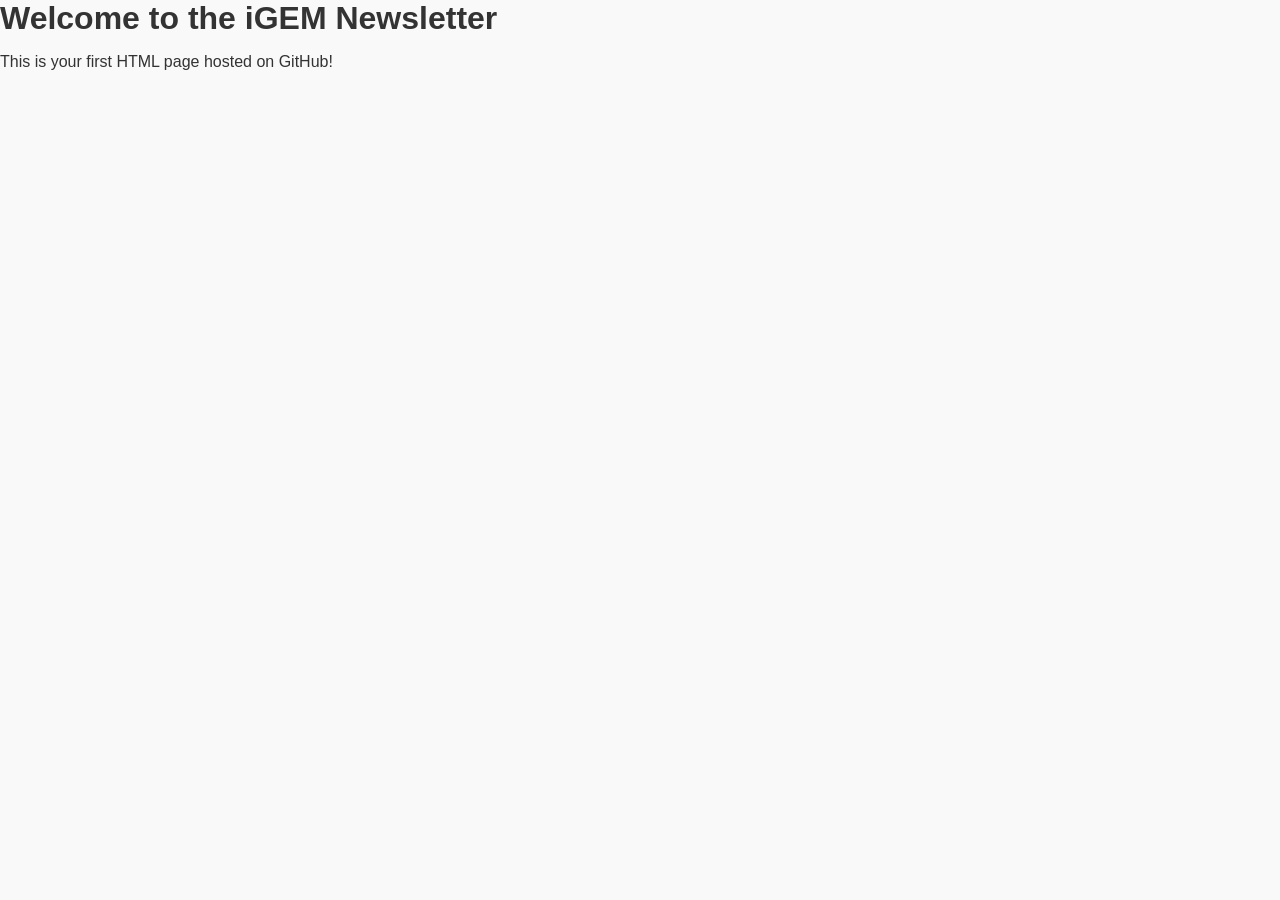
==== index.html @ 49c3a988 "Update index.html" ====
<!DOCTYPE html>
<html lang="en">
<head>
    <meta charset="UTF-8">
    <meta name="viewport" content="width=device-width, initial-scale=1.0">
    <title>iGEM Newsletter</title>
    <link rel="stylesheet" href="style.css">
</head>
<body>
    <h1>Welcome to the iGEM Newsletter</h1>
    <p>This is your first HTML page hosted on GitHub!</p>
</body>
</html>
---- style.css ----
body {
    font-family: Arial, sans-serif;
    background-color: #f9f9f9;
    color: #333;
    margin: 0;
    padding: 0;
}

header {
    background-color: #0077b6;
    color: white;
    text-align: center;
    padding: 1rem;
}

h1 {
    margin: 0;
    font-size: 2rem;
}

section {
    padding: 1.5rem;
    max-width: 800px;
    margin: auto;
}

article {
    background: white;
    border-radius: 8px;
    box-shadow: 0 2px 5px rgba(0,0,0,0.1);
    margin-bottom: 1.5rem;
    padding: 1rem;
}
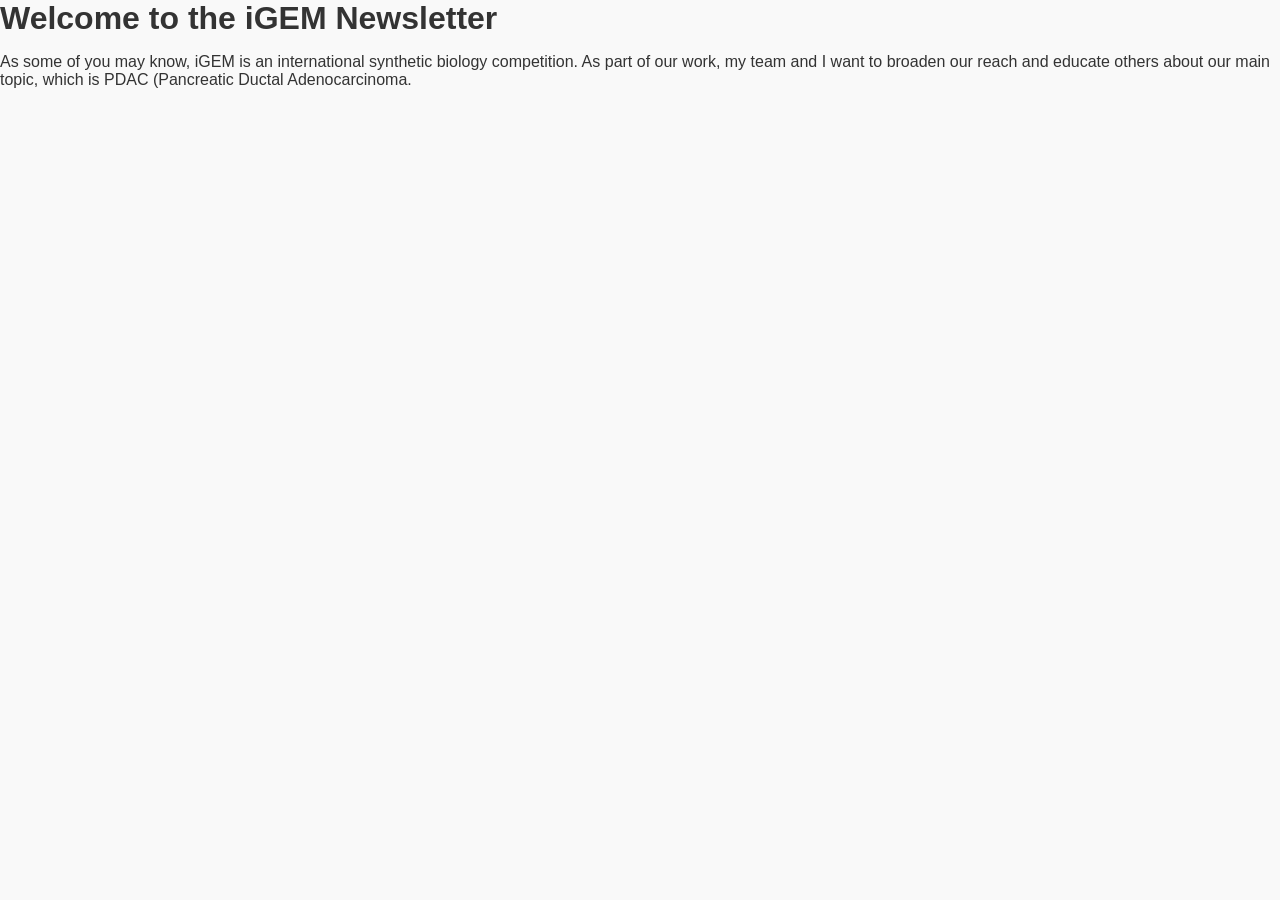
==== commit 5c877925: "Update index.html" ====
--- a/index.html
+++ b/index.html
@@ -8,6 +8,9 @@
 </head>
 <body>
     <h1>Welcome to the iGEM Newsletter</h1>
-    <p>This is your first HTML page hosted on GitHub!</p>
+    <p>As some of you may know, iGEM is an international synthetic biology competition. 
+        As part of our work, my team and I want to broaden our reach and educate others
+        about our main topic, which is PDAC (Pancreatic Ductal Adenocarcinoma.
+    </p>
 </body>
 </html>
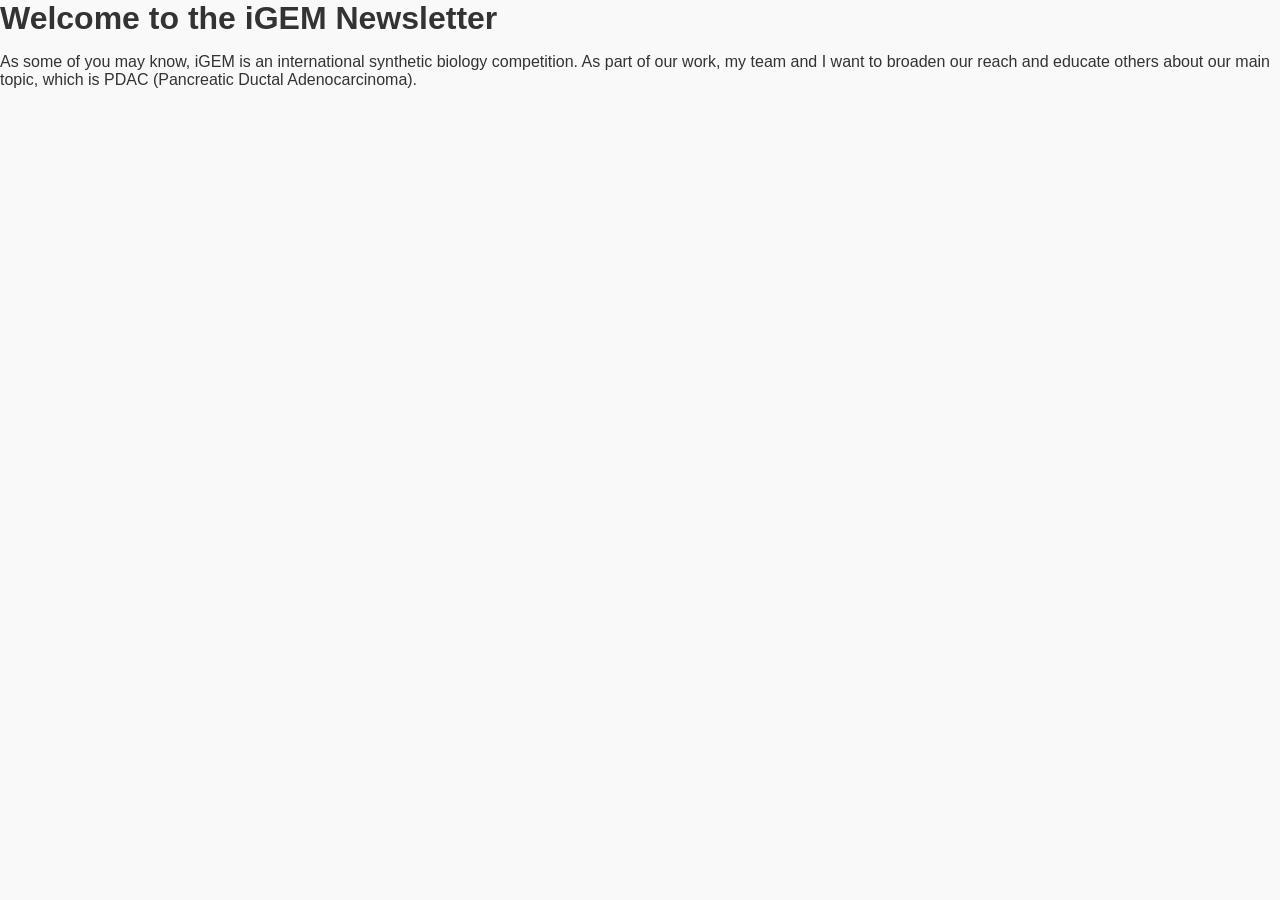
==== commit 1227a831: "Update index.html" ====
--- a/index.html
+++ b/index.html
@@ -10,7 +10,7 @@
     <h1>Welcome to the iGEM Newsletter</h1>
     <p>As some of you may know, iGEM is an international synthetic biology competition. 
         As part of our work, my team and I want to broaden our reach and educate others
-        about our main topic, which is PDAC (Pancreatic Ductal Adenocarcinoma.
+        about our main topic, which is PDAC (Pancreatic Ductal Adenocarcinoma).
     </p>
 </body>
 </html>
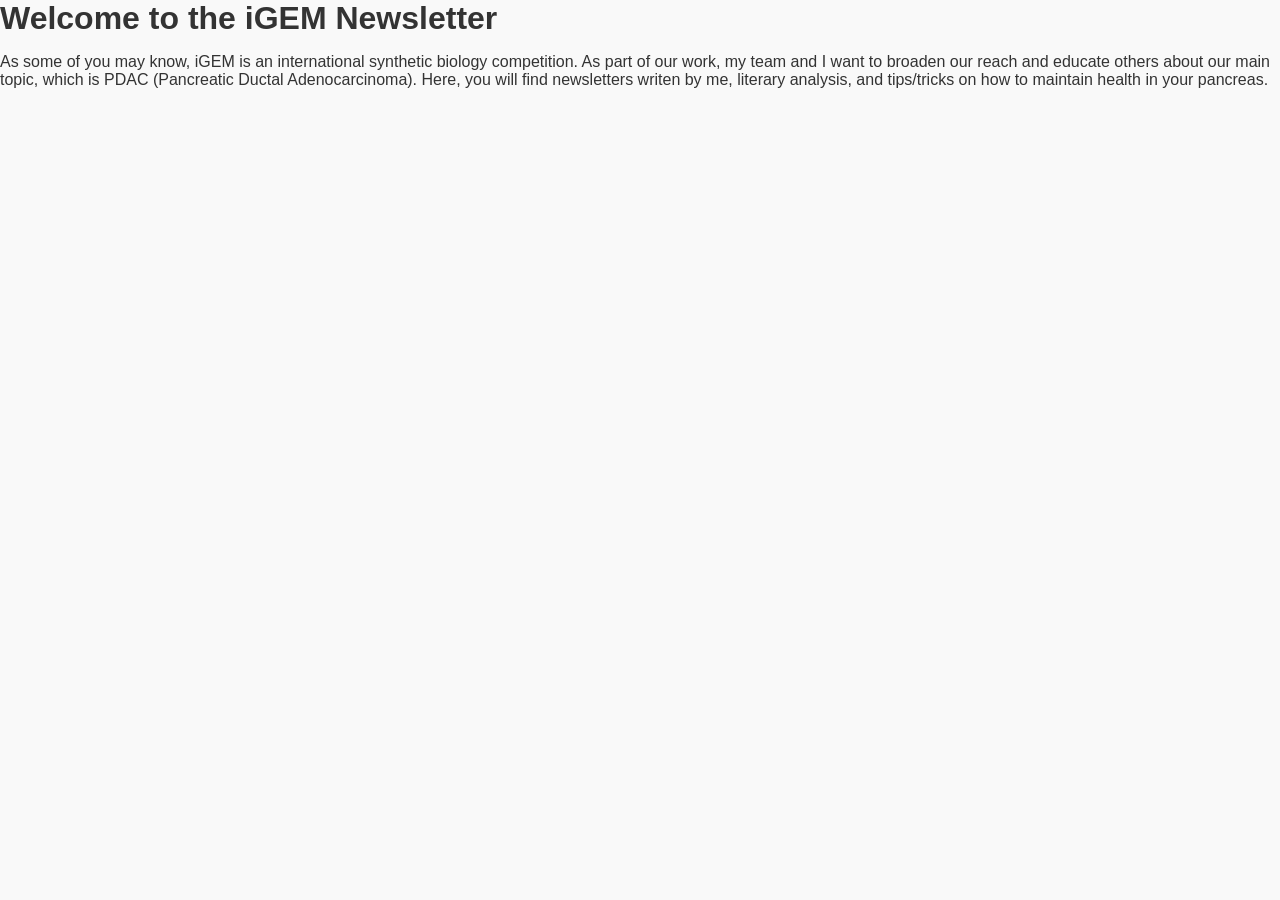
==== commit 5ad21293: "Update index.html" ====
--- a/index.html
+++ b/index.html
@@ -8,9 +8,12 @@
 </head>
 <body>
     <h1>Welcome to the iGEM Newsletter</h1>
+    
     <p>As some of you may know, iGEM is an international synthetic biology competition. 
         As part of our work, my team and I want to broaden our reach and educate others
-        about our main topic, which is PDAC (Pancreatic Ductal Adenocarcinoma).
+        about our main topic, which is PDAC (Pancreatic Ductal Adenocarcinoma). Here, you
+        will find newsletters writen by me, literary analysis, and tips/tricks on how to 
+        maintain health in your pancreas.
     </p>
 </body>
 </html>
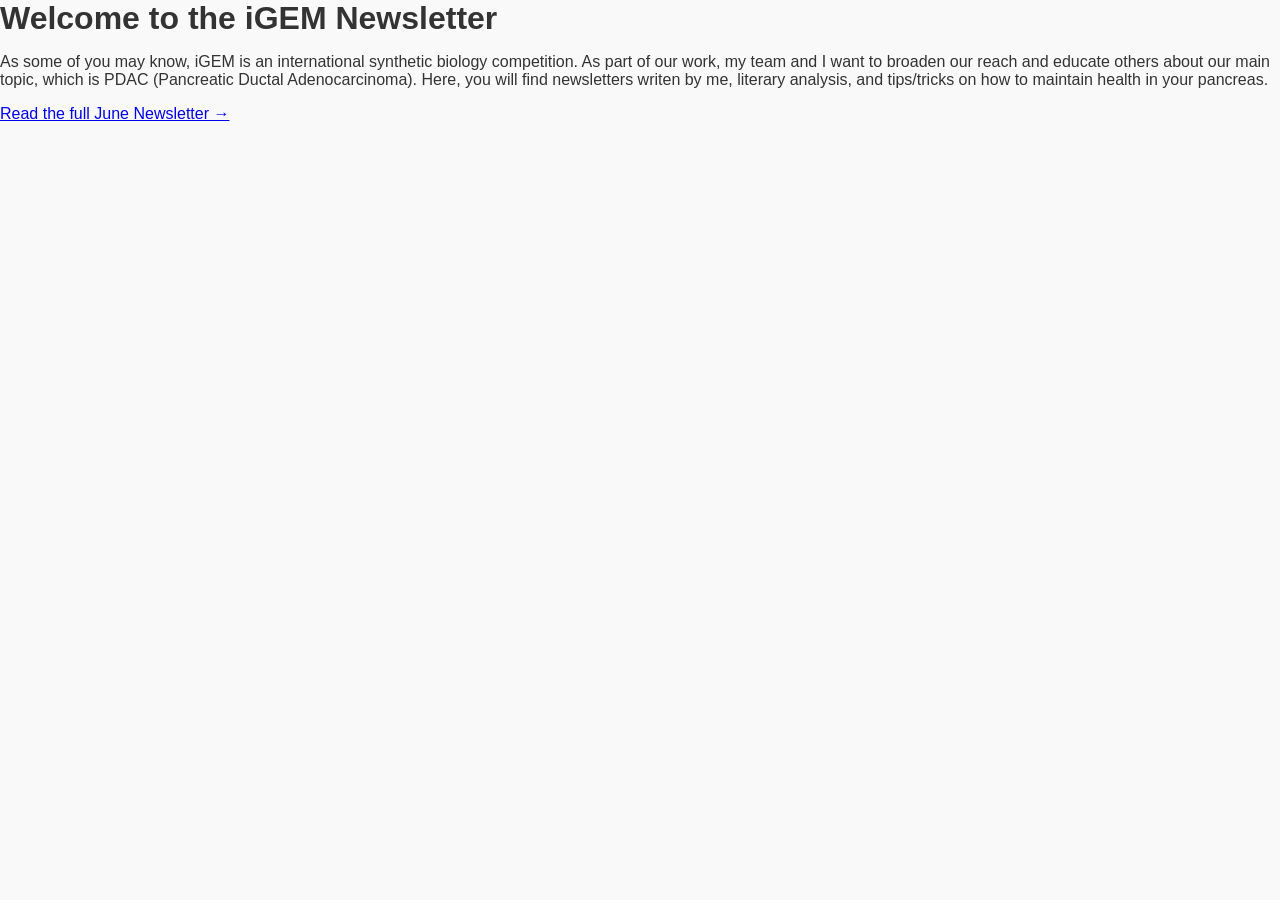
==== commit 729e6dd6: "Update index.html" ====
--- a/index.html
+++ b/index.html
@@ -15,5 +15,8 @@
         will find newsletters writen by me, literary analysis, and tips/tricks on how to 
         maintain health in your pancreas.
     </p>
+
+    <p><a href="newsletter.html">Read the full June Newsletter →</a></p>
+
 </body>
 </html>
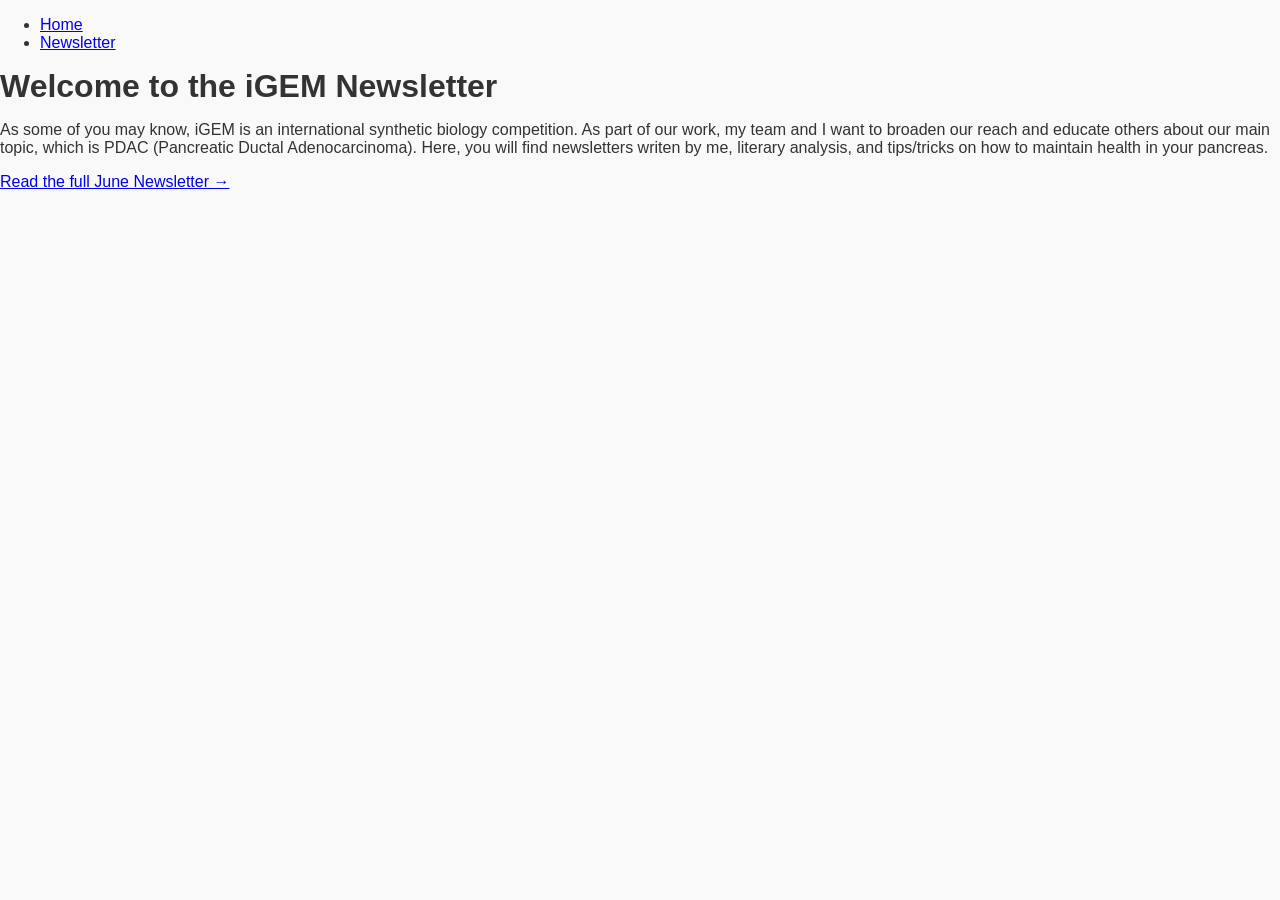
==== commit 9ce5cf99: "Update index.html" ====
--- a/index.html
+++ b/index.html
@@ -7,6 +7,13 @@
     <link rel="stylesheet" href="style.css">
 </head>
 <body>
+    <nav>
+    <ul>
+        <li><a href="index.html">Home</a></li>
+        <li><a href="newsletter.html">Newsletter</a></li>
+    </ul>
+</nav>
+    
     <h1>Welcome to the iGEM Newsletter</h1>
     
     <p>As some of you may know, iGEM is an international synthetic biology competition. 
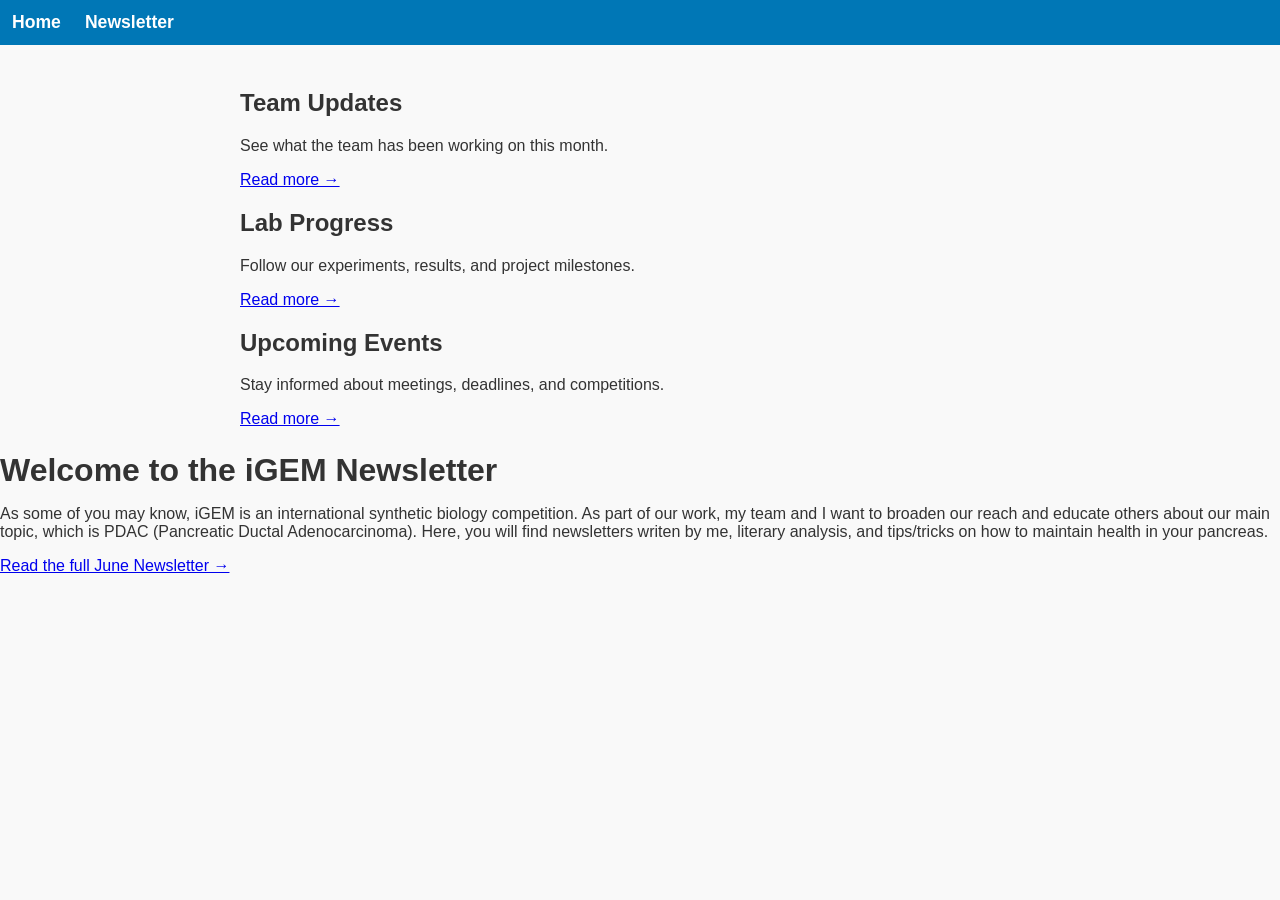
==== commit 44e123f7: "Update index.html" ====
--- a/index.html
+++ b/index.html
@@ -13,6 +13,28 @@
         <li><a href="newsletter.html">Newsletter</a></li>
     </ul>
 </nav>
+
+    <section class="categories">
+
+    <div class="category-box">
+        <h2>Team Updates</h2>
+        <p>See what the team has been working on this month.</p>
+        <a href="newsletter.html">Read more →</a>
+    </div>
+
+    <div class="category-box">
+        <h2>Lab Progress</h2>
+        <p>Follow our experiments, results, and project milestones.</p>
+        <a href="newsletter.html">Read more →</a>
+    </div>
+
+    <div class="category-box">
+        <h2>Upcoming Events</h2>
+        <p>Stay informed about meetings, deadlines, and competitions.</p>
+        <a href="newsletter.html">Read more →</a>
+    </div>
+
+</section>
     
     <h1>Welcome to the iGEM Newsletter</h1>
     
--- a/style.css
+++ b/style.css
@@ -31,3 +31,27 @@
     margin-bottom: 1.5rem;
     padding: 1rem;
 }
+
+nav {
+    background-color: #0077b6;
+    padding: 0.75rem;
+}
+
+nav ul {
+    list-style: none;
+    margin: 0;
+    padding: 0;
+    display: flex;
+    gap: 1.5rem;
+}
+
+nav a {
+    color: white;
+    text-decoration: none;
+    font-weight: bold;
+    font-size: 1.1rem;
+}
+
+nav a:hover {
+    text-decoration: underline;
+}
